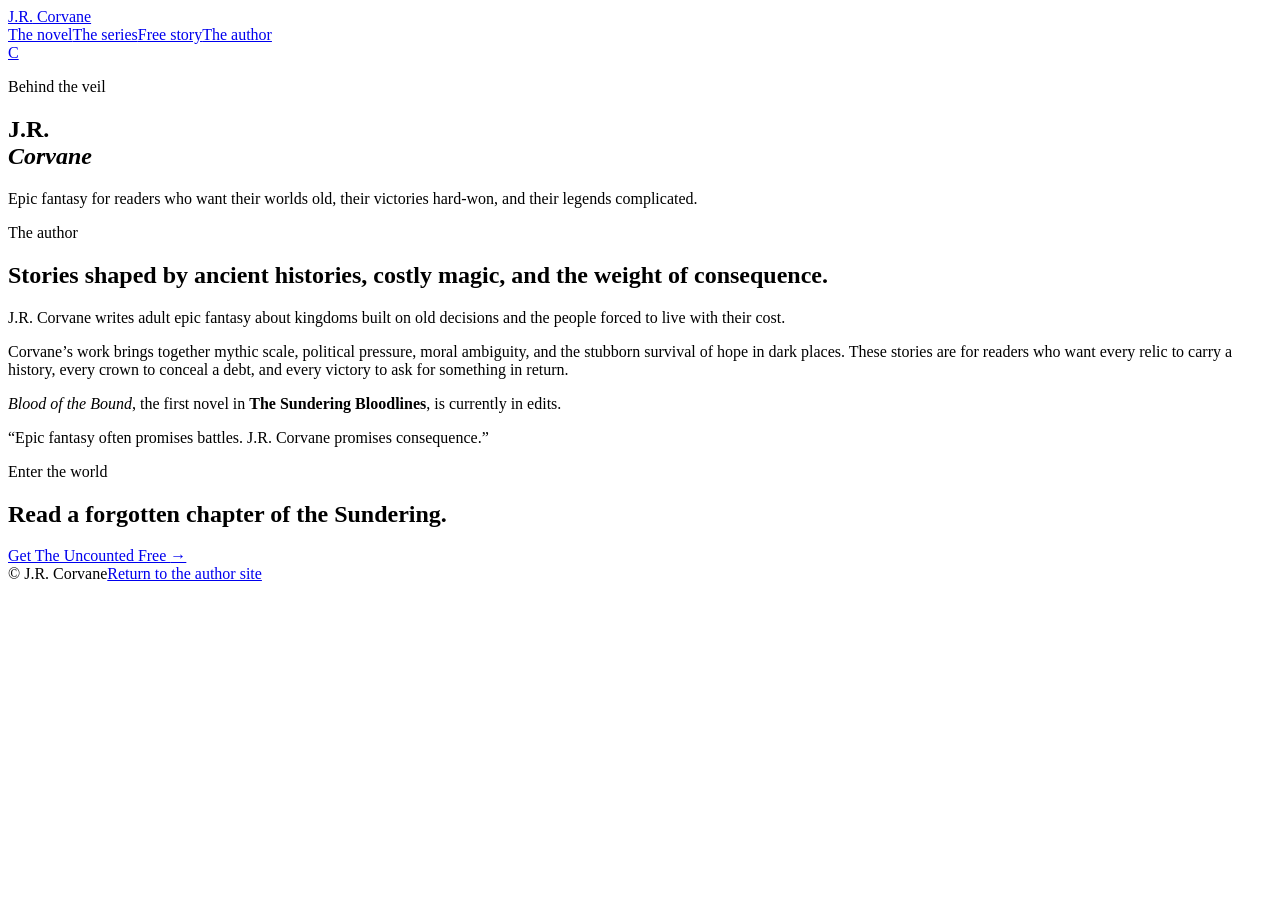
==== site/about/index.html @ ce5e413d "Add dedicated author and series pages" ====
<!doctype html><html lang="en"><head><meta charset="utf-8"><meta name="viewport" content="width=device-width,initial-scale=1"><title>About J.R. Corvane | Epic Fantasy Author</title><meta name="description" content="Meet J.R. Corvane, author of dark, mythic adult epic fantasy and The Sundering Bloodlines."><link rel="icon" href="/favicon.svg"><link rel="stylesheet" href="/styles.css"><link rel="stylesheet" href="/content.css"><link rel="stylesheet" href="/pages.css"></head><body><main class="page-shell">
<header class="page-header"><a class="wordmark" href="/"><span>J.R.</span> Corvane</a><nav aria-label="Main navigation"><a href="/blood-of-the-bound/">The novel</a><a href="/the-sundering-bloodlines/">The series</a><a href="/the-uncounted/">Free story</a><a href="/about/">The author</a></nav><a class="seal" href="/" aria-label="Home">C</a></header>
<section class="page-hero single"><div><p class="eyebrow"><span></span> Behind the veil</p><h1>J.R.<br><em>Corvane</em></h1><p class="lede">Epic fantasy for readers who want their worlds old, their victories hard-won, and their legends complicated.</p></div></section>
<section class="page-section"><p class="eyebrow"><span></span> The author</p><h2>Stories shaped by ancient histories, costly magic, and the weight of consequence.</h2><div class="prose"><p>J.R. Corvane writes adult epic fantasy about kingdoms built on old decisions and the people forced to live with their cost.</p><p>Corvane’s work brings together mythic scale, political pressure, moral ambiguity, and the stubborn survival of hope in dark places. These stories are for readers who want every relic to carry a history, every crown to conceal a debt, and every victory to ask for something in return.</p><p><i>Blood of the Bound</i>, the first novel in <strong>The Sundering Bloodlines</strong>, is currently in edits.</p></div></section>
<section class="page-section alt"><p class="quote-line">“Epic fantasy often promises battles. J.R. Corvane promises consequence.”</p></section>
<section class="page-cta"><p class="eyebrow"><span></span> Enter the world</p><h2>Read a forgotten chapter of the Sundering.</h2><a class="primary-cta" href="https://BookHip.com/FLZCDJX" target="_blank" rel="noopener">Get The Uncounted Free <span aria-hidden="true">→</span></a></section>
<footer class="page-footer"><span>© J.R. Corvane</span><a href="/">Return to the author site</a></footer></main></body></html>
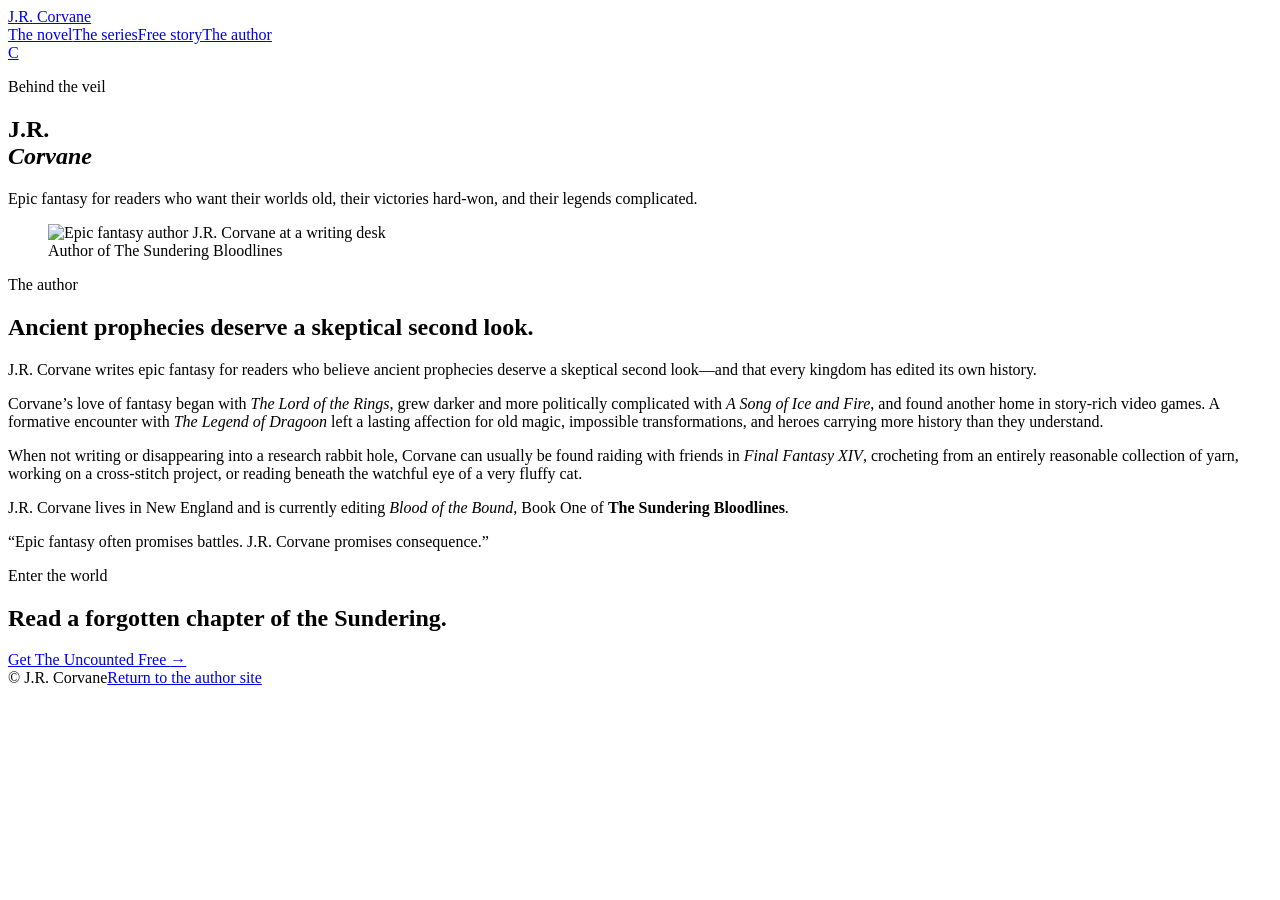
==== commit 54bd8af9: "Add author portrait and personal bio" ====
--- a/site/about/index.html
+++ b/site/about/index.html
@@ -1,7 +1,7 @@
 <!doctype html><html lang="en"><head><meta charset="utf-8"><meta name="viewport" content="width=device-width,initial-scale=1"><title>About J.R. Corvane | Epic Fantasy Author</title><meta name="description" content="Meet J.R. Corvane, author of dark, mythic adult epic fantasy and The Sundering Bloodlines."><link rel="icon" href="/favicon.svg"><link rel="stylesheet" href="/styles.css"><link rel="stylesheet" href="/content.css"><link rel="stylesheet" href="/pages.css"></head><body><main class="page-shell">
 <header class="page-header"><a class="wordmark" href="/"><span>J.R.</span> Corvane</a><nav aria-label="Main navigation"><a href="/blood-of-the-bound/">The novel</a><a href="/the-sundering-bloodlines/">The series</a><a href="/the-uncounted/">Free story</a><a href="/about/">The author</a></nav><a class="seal" href="/" aria-label="Home">C</a></header>
-<section class="page-hero single"><div><p class="eyebrow"><span></span> Behind the veil</p><h1>J.R.<br><em>Corvane</em></h1><p class="lede">Epic fantasy for readers who want their worlds old, their victories hard-won, and their legends complicated.</p></div></section>
-<section class="page-section"><p class="eyebrow"><span></span> The author</p><h2>Stories shaped by ancient histories, costly magic, and the weight of consequence.</h2><div class="prose"><p>J.R. Corvane writes adult epic fantasy about kingdoms built on old decisions and the people forced to live with their cost.</p><p>Corvane’s work brings together mythic scale, political pressure, moral ambiguity, and the stubborn survival of hope in dark places. These stories are for readers who want every relic to carry a history, every crown to conceal a debt, and every victory to ask for something in return.</p><p><i>Blood of the Bound</i>, the first novel in <strong>The Sundering Bloodlines</strong>, is currently in edits.</p></div></section>
+<section class="page-hero author-hero"><div><p class="eyebrow"><span></span> Behind the veil</p><h1>J.R.<br><em>Corvane</em></h1><p class="lede">Epic fantasy for readers who want their worlds old, their victories hard-won, and their legends complicated.</p></div><figure class="author-portrait"><img src="/jr-corvane-author.png" alt="Epic fantasy author J.R. Corvane at a writing desk"><figcaption>Author of The Sundering Bloodlines</figcaption></figure></section>
+<section class="page-section"><p class="eyebrow"><span></span> The author</p><h2>Ancient prophecies deserve a skeptical second look.</h2><div class="prose"><p>J.R. Corvane writes epic fantasy for readers who believe ancient prophecies deserve a skeptical second look—and that every kingdom has edited its own history.</p><p>Corvane’s love of fantasy began with <i>The Lord of the Rings</i>, grew darker and more politically complicated with <i>A Song of Ice and Fire</i>, and found another home in story-rich video games. A formative encounter with <i>The Legend of Dragoon</i> left a lasting affection for old magic, impossible transformations, and heroes carrying more history than they understand.</p><p>When not writing or disappearing into a research rabbit hole, Corvane can usually be found raiding with friends in <i>Final Fantasy XIV</i>, crocheting from an entirely reasonable collection of yarn, working on a cross-stitch project, or reading beneath the watchful eye of a very fluffy cat.</p><p>J.R. Corvane lives in New England and is currently editing <i>Blood of the Bound</i>, Book One of <strong>The Sundering Bloodlines</strong>.</p></div></section>
 <section class="page-section alt"><p class="quote-line">“Epic fantasy often promises battles. J.R. Corvane promises consequence.”</p></section>
 <section class="page-cta"><p class="eyebrow"><span></span> Enter the world</p><h2>Read a forgotten chapter of the Sundering.</h2><a class="primary-cta" href="https://BookHip.com/FLZCDJX" target="_blank" rel="noopener">Get The Uncounted Free <span aria-hidden="true">→</span></a></section>
 <footer class="page-footer"><span>© J.R. Corvane</span><a href="/">Return to the author site</a></footer></main></body></html>
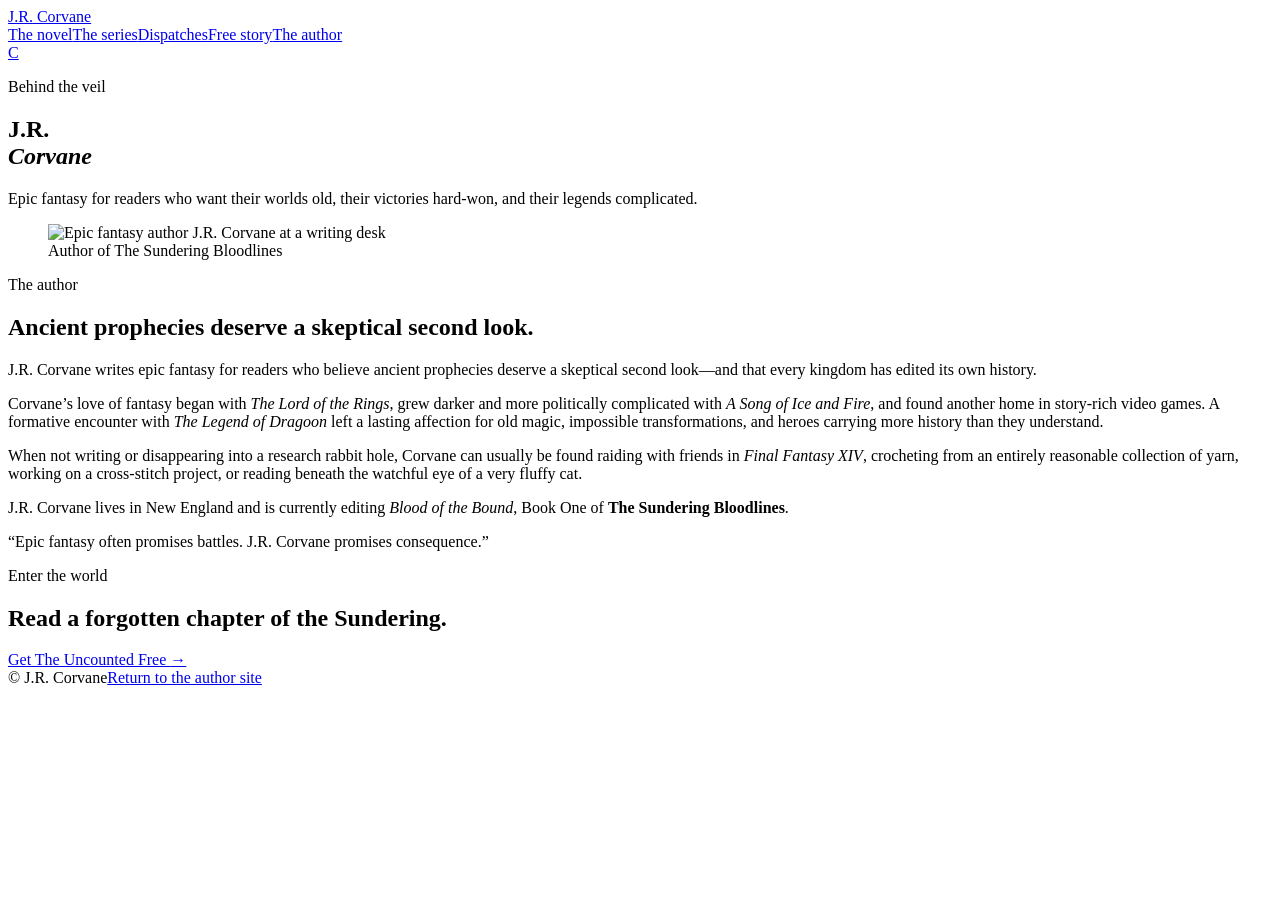
==== commit 4fdfbd30: "Launch Dispatches with inaugural essay" ====
--- a/site/about/index.html
+++ b/site/about/index.html
@@ -1,5 +1,5 @@
-<!doctype html><html lang="en"><head><meta charset="utf-8"><meta name="viewport" content="width=device-width,initial-scale=1"><title>About J.R. Corvane | Epic Fantasy Author</title><meta name="description" content="Meet J.R. Corvane, author of dark, mythic adult epic fantasy and The Sundering Bloodlines."><link rel="icon" href="/favicon.svg"><link rel="stylesheet" href="/styles.css"><link rel="stylesheet" href="/content.css"><link rel="stylesheet" href="/pages.css"></head><body><main class="page-shell">
-<header class="page-header"><a class="wordmark" href="/"><span>J.R.</span> Corvane</a><nav aria-label="Main navigation"><a href="/blood-of-the-bound/">The novel</a><a href="/the-sundering-bloodlines/">The series</a><a href="/the-uncounted/">Free story</a><a href="/about/">The author</a></nav><a class="seal" href="/" aria-label="Home">C</a></header>
+<!doctype html><html lang="en"><head><meta charset="utf-8"><meta name="viewport" content="width=device-width,initial-scale=1"><title>About J.R. Corvane | Epic Fantasy Author</title><meta name="description" content="Meet New England epic fantasy author J.R. Corvane, creator of The Sundering Bloodlines and author of Blood of the Bound."><meta name="robots" content="index,follow,max-image-preview:large"><link rel="canonical" href="https://jrcorvane.com/about/"><meta property="og:type" content="profile"><meta property="og:title" content="About J.R. Corvane | Epic Fantasy Author"><meta property="og:description" content="J.R. Corvane writes adult epic fantasy of ancient power, buried histories, political consequence, and hard-won hope."><meta property="og:url" content="https://jrcorvane.com/about/"><meta property="og:image" content="https://jrcorvane.com/jr-corvane-author.png"><meta name="twitter:card" content="summary_large_image"><meta name="twitter:title" content="About J.R. Corvane | Epic Fantasy Author"><meta name="twitter:description" content="New England author of Blood of the Bound and The Sundering Bloodlines."><meta name="twitter:image" content="https://jrcorvane.com/jr-corvane-author.png"><link rel="icon" href="/favicon.svg"><link rel="stylesheet" href="/styles.css"><link rel="stylesheet" href="/content.css"><link rel="stylesheet" href="/pages.css"><script type="application/ld+json">{"@context":"https://schema.org","@type":"ProfilePage","@id":"https://jrcorvane.com/about/#profile","url":"https://jrcorvane.com/about/","name":"About J.R. Corvane","mainEntity":{"@type":"Person","@id":"https://jrcorvane.com/about/#author","name":"J.R. Corvane","url":"https://jrcorvane.com/about/","image":"https://jrcorvane.com/jr-corvane-author.png","jobTitle":"Epic Fantasy Author","homeLocation":{"@type":"Place","name":"New England, United States"},"description":"Author of adult epic fantasy featuring ancient power, buried history, political consequence, and hard-won hope.","knowsAbout":["Adult epic fantasy","High fantasy","Worldbuilding","The Sundering Bloodlines"]}}</script></head><body><main class="page-shell">
+<header class="page-header"><a class="wordmark" href="/"><span>J.R.</span> Corvane</a><nav aria-label="Main navigation"><a href="/blood-of-the-bound/">The novel</a><a href="/the-sundering-bloodlines/">The series</a><a href="/dispatches/">Dispatches</a><a href="/the-uncounted/">Free story</a><a href="/about/">The author</a></nav><a class="seal" href="/" aria-label="Home">C</a></header>
 <section class="page-hero author-hero"><div><p class="eyebrow"><span></span> Behind the veil</p><h1>J.R.<br><em>Corvane</em></h1><p class="lede">Epic fantasy for readers who want their worlds old, their victories hard-won, and their legends complicated.</p></div><figure class="author-portrait"><img src="/jr-corvane-author.png" alt="Epic fantasy author J.R. Corvane at a writing desk"><figcaption>Author of The Sundering Bloodlines</figcaption></figure></section>
 <section class="page-section"><p class="eyebrow"><span></span> The author</p><h2>Ancient prophecies deserve a skeptical second look.</h2><div class="prose"><p>J.R. Corvane writes epic fantasy for readers who believe ancient prophecies deserve a skeptical second look—and that every kingdom has edited its own history.</p><p>Corvane’s love of fantasy began with <i>The Lord of the Rings</i>, grew darker and more politically complicated with <i>A Song of Ice and Fire</i>, and found another home in story-rich video games. A formative encounter with <i>The Legend of Dragoon</i> left a lasting affection for old magic, impossible transformations, and heroes carrying more history than they understand.</p><p>When not writing or disappearing into a research rabbit hole, Corvane can usually be found raiding with friends in <i>Final Fantasy XIV</i>, crocheting from an entirely reasonable collection of yarn, working on a cross-stitch project, or reading beneath the watchful eye of a very fluffy cat.</p><p>J.R. Corvane lives in New England and is currently editing <i>Blood of the Bound</i>, Book One of <strong>The Sundering Bloodlines</strong>.</p></div></section>
 <section class="page-section alt"><p class="quote-line">“Epic fantasy often promises battles. J.R. Corvane promises consequence.”</p></section>
